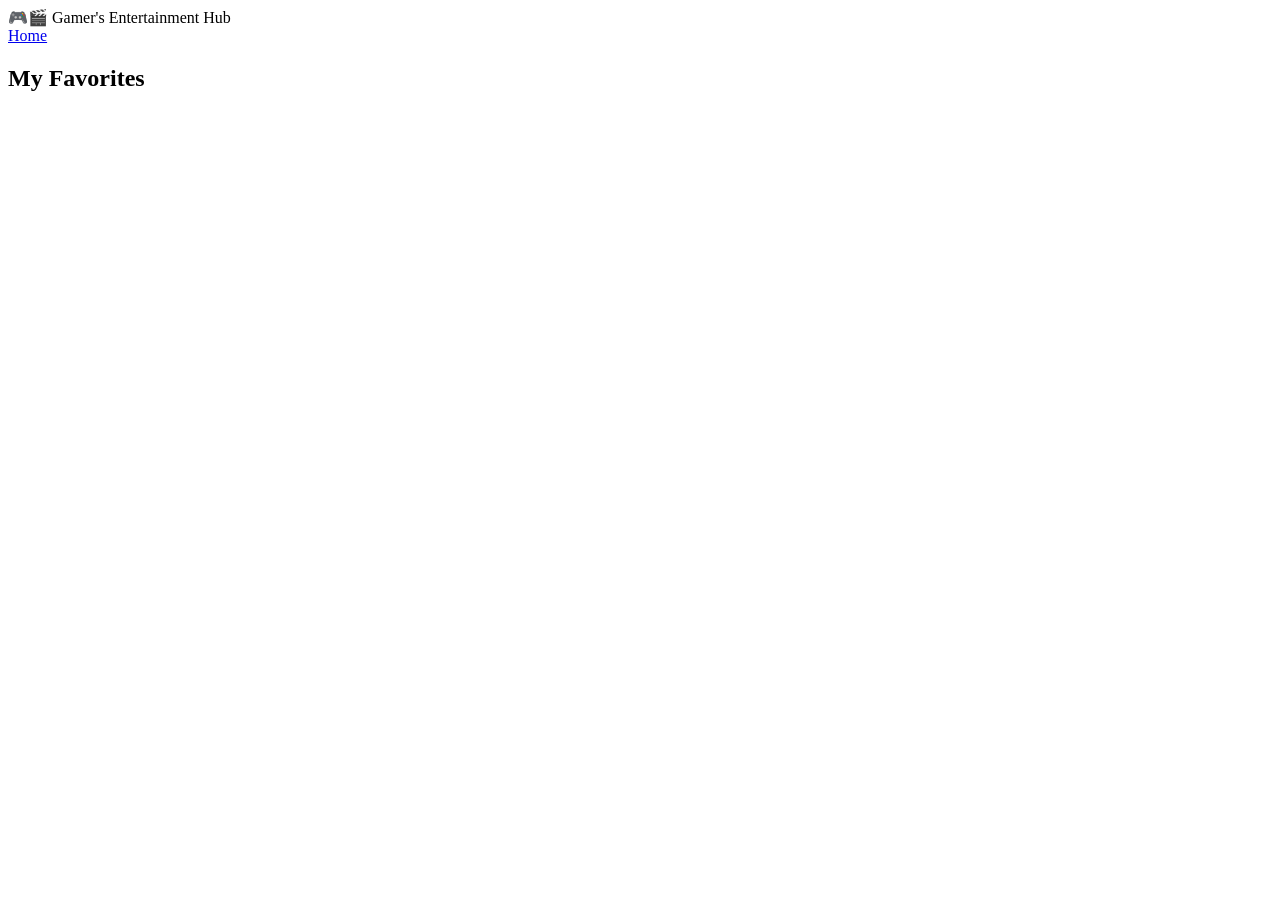
==== favorites.html @ 844164c2 "work week 7" ====
<!DOCTYPE html>
<html lang="en">

<head>
    <meta charset="UTF-8">
    <meta name="viewport" content="width=device-width,initial-scale=1.0">
    <title>
        Favorites
    </title>
    <link rel="stylesheet" href="css/styles.css">
</head>

<body>

    <header>
        <div class="logo">
            🎮🎬 Gamer's Entertainment Hub
        </div>
        <nav>
            <a href="index.html">
                Home
            </a>
        </nav>

    </header>

    <main>

        <section>
            <h2>
                My Favorites
            </h2>
            <div id="favoritesContainer" class="card-container">
            </div>
        </section>

    </main>

    <script type="module" src="js/pages/favorites.js">
    </script>

</body>

</html>
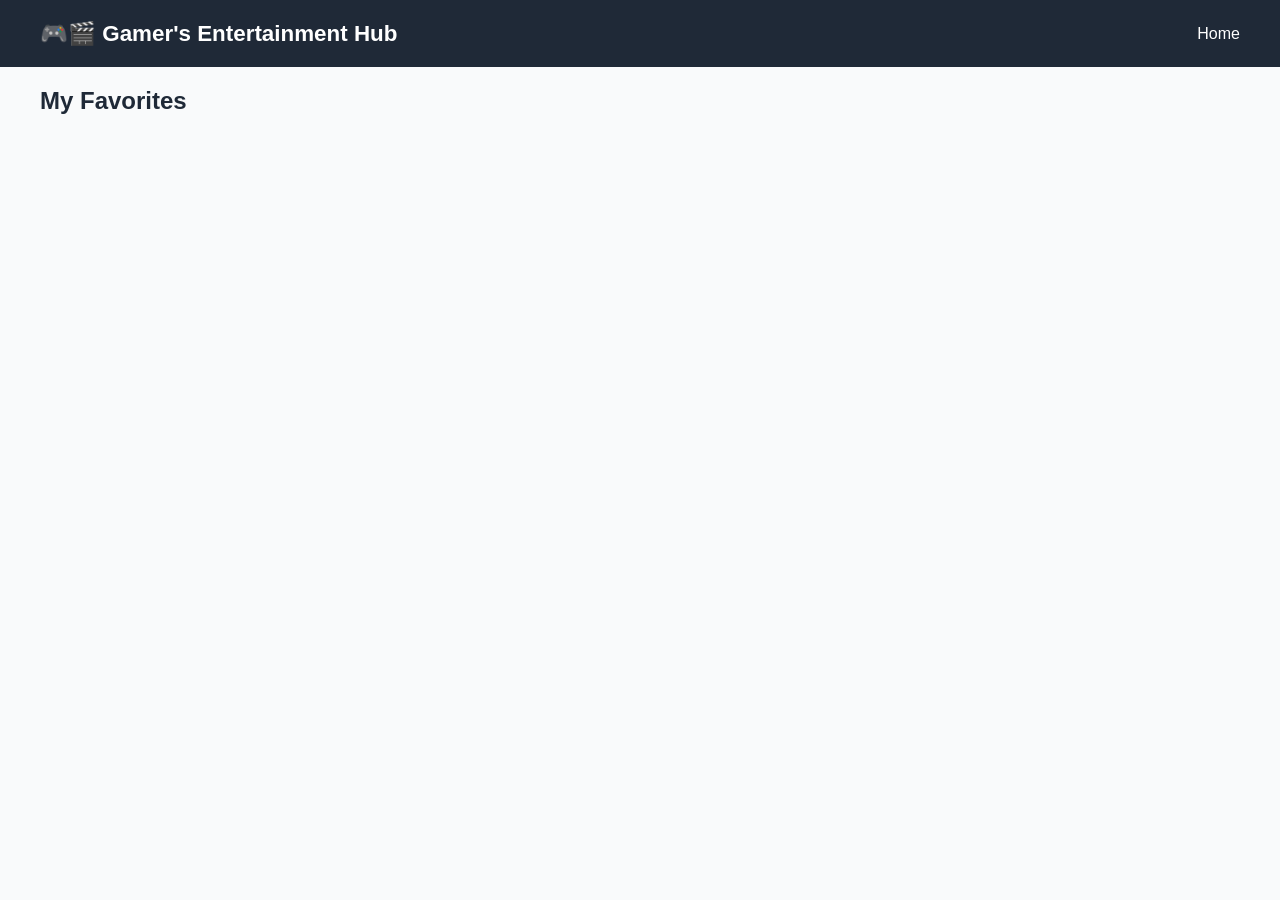
==== commit 53a8f3e2: "fix favorites" ====
--- a/favorites.html
+++ b/favorites.html
@@ -7,7 +7,8 @@
     <title>
         Favorites
     </title>
-    <link rel="stylesheet" href="css/styles.css">
+    <link rel="icon" href="favicon.ico">
+    <link rel="stylesheet" href="styles/main.css">
 </head>
 
 <body>
--- a/styles/main.css
+++ b/styles/main.css
@@ -0,0 +1,238 @@
+:root {
+    --primary: #6C63FF;
+    --secondary: #1F2937;
+    --accent: #F59E0B;
+    --background: #F9FAFB;
+    --text: #111827;
+    --heading-font: 'Poppins', sans-serif;
+    --body-font: 'Roboto', sans-serif;
+}
+
+* {
+    margin: 0;
+    padding: 0;
+    box-sizing: border-box;
+}
+
+body {
+    background: var(--background);
+    color: var(--text);
+    font-family: var(--body-font);
+    min-height: 100vh;
+}
+
+header {
+    display: flex;
+    justify-content: space-between;
+    align-items: center;
+    padding: 20px 40px;
+    background: var(--secondary);
+    color: #ffffff;
+}
+
+.logo {
+    font-family: var(--heading-font);
+    font-size: 1.4rem;
+    font-weight: 600;
+}
+
+nav a {
+    color: #ffffff;
+    text-decoration: none;
+    margin-left: 20px;
+    transition: 0.3s;
+}
+
+nav a:hover {
+    color: var(--accent);
+}
+
+.search-section {
+    padding: 40px;
+    display: flex;
+    justify-content: center;
+}
+
+.search-section input {
+    width: 100%;
+    max-width: 700px;
+    padding: 15px;
+    border-radius: 8px;
+    border: 1px solid #ddd;
+    font-size: 1rem;
+}
+
+section {
+    padding: 20px 40px;
+}
+
+section h2 {
+    margin-bottom: 20px;
+    font-family: var(--heading-font);
+    color: var(--secondary);
+}
+
+.card-container {
+    display: grid;
+    grid-template-columns:
+        repeat(auto-fit, minmax(220px, 1fr));
+    gap: 20px;
+}
+
+.card {
+    background: #ffffff;
+    border-radius: 10px;
+    overflow: hidden;
+    cursor: pointer;
+    box-shadow: 0 4px 8px #0000001a;
+    transition: transform .3s ease,
+        box-shadow .3s ease;
+}
+
+.card:hover {
+    transform: translateY(-5px);
+    box-shadow: 0 8px 15px #00000026;
+}
+
+.card img {
+    width: 100%;
+    height: 300px;
+    object-fit: cover;
+    display: block;
+}
+
+.card h3 {
+    padding: 15px;
+    text-align: center;
+    font-family: var(--heading-font);
+    font-size: 1rem;
+}
+
+#detailsContainer {
+    max-width: 1000px;
+    margin: 40px auto;
+    padding: 20px;
+}
+
+.details-card {
+    background: #ffffff;
+    border-radius: 12px;
+    overflow: hidden;
+    box-shadow: 0 4px 10px #0000001a;
+}
+
+.details-card img {
+    width: 100%;
+    max-height: 500px;
+    object-fit: cover;
+}
+
+.details-content {
+    padding: 25px;
+}
+
+.details-content h1 {
+    font-family: var(--heading-font);
+    margin-bottom: 15px;
+}
+
+.details-content p {
+    margin-bottom: 12px;
+    line-height: 1.6;
+}
+
+button {
+    background: var(--primary);
+    color: #ffffff;
+    border: none;
+    padding: 10px 15px;
+    border-radius: 6px;
+    cursor: pointer;
+    transition: .3s;
+}
+
+button:hover {
+    background: #554ee0;
+}
+
+.loading {
+    text-align: center;
+    padding: 40px;
+    font-size: 1.2rem;
+}
+
+body.dark {
+    --background: #111827;
+    --text: #ffffff;
+}
+
+body.dark .card {
+    background: #1F2937;
+    color: #ffffff;
+}
+
+body.dark input {
+    background: #374151;
+    color: #ffffff;
+}
+
+.card {
+    animation:
+        fadeIn .5s ease;
+}
+
+@keyframes fadeIn {
+    from {
+        opacity: 0;
+        transform:
+            translateY(20px);
+    }
+
+    to {
+        opacity: 1;
+        transform:
+            translateY(0);
+    }
+}
+
+button,
+.card,
+a {
+    outline-offset: 3px;
+}
+
+@media (max-width: 768px) {
+    header {
+        flex-direction: column;
+        gap: 15px;
+        text-align: center;
+    }
+
+    nav {
+        display: flex;
+        gap: 15px;
+    }
+
+    .card-container {
+        grid-template-columns:
+            repeat(2, 1fr);
+    }
+}
+
+@media (max-width: 500px) {
+    section {
+        padding: 20px;
+    }
+
+    .search-section {
+        padding: 20px;
+    }
+
+    .card-container {
+        grid-template-columns: 1fr;
+    }
+
+    .card img {
+        height: 250px;
+    }
+}
